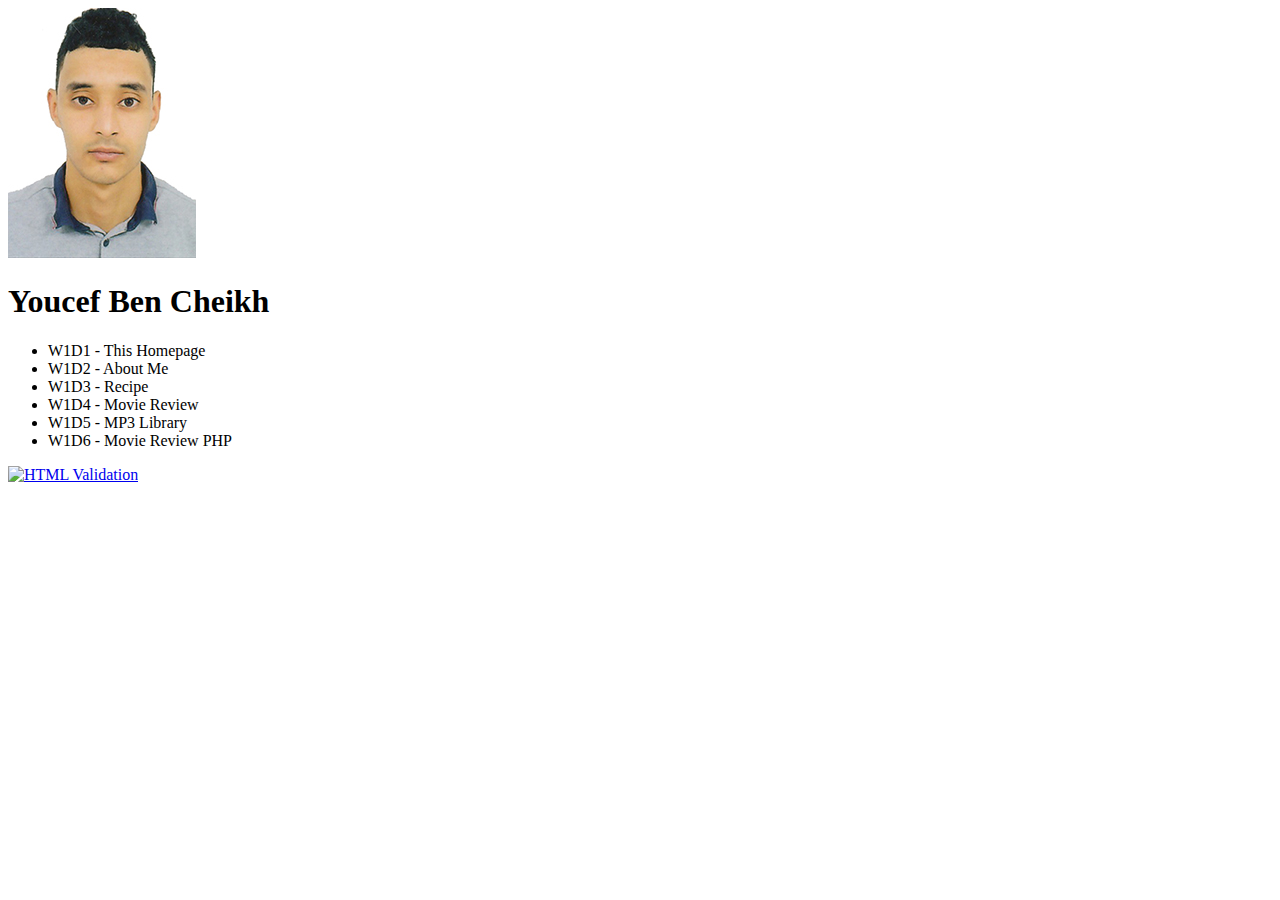
==== index.html @ 372e1646 "Update index.html" ====
<!DOCTYPE html>
<html lang="en">
    <head>
        <title>Home Page</title>
        <meta charset="UTF-8" />
    </head>
    <body>
        <img src="images/my_picture.png" alt="My Picture" />
        <h1>Youcef Ben Cheikh</h1>
        <ul>
            <li>W1D1 - This Homepage</li>
            <li>W1D2 - About Me</li>
            <li>W1D3 - Recipe</li>
            <li>W1D4 - Movie Review</li>
            <li>W1D5 - MP3 Library</li>
            <li>W1D6 - Movie Review PHP</li>
        </ul>
        <a href="https://validator.w3.org/nu/?doc=www.youcef-x64.github.io/index.html">
            <img src="https://manalabs.org/img/w3c-html.png" alt="HTML Validation" />
        </a>
    </body>
</html>
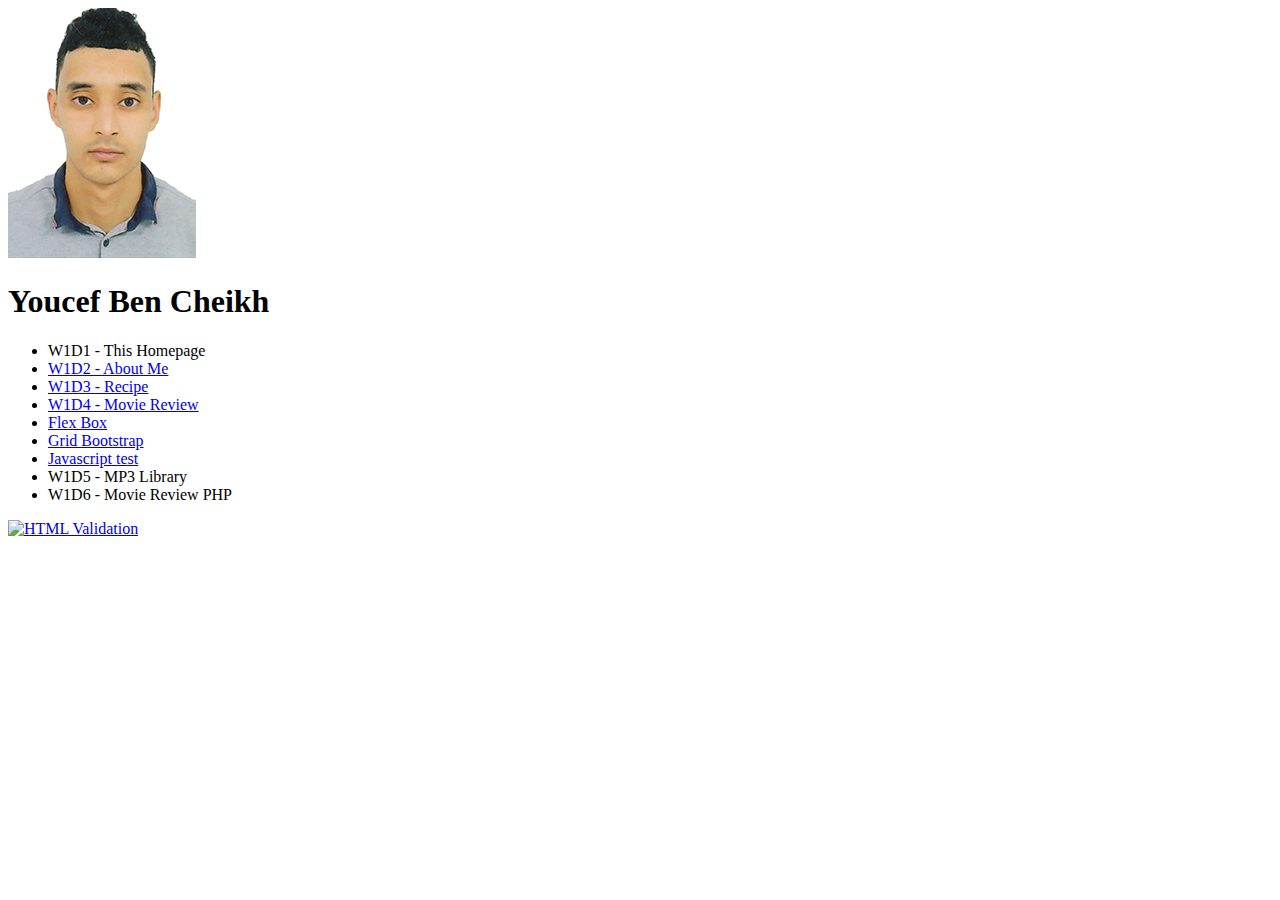
==== commit e250687c: "add javascript test cases" ====
--- a/index.html
+++ b/index.html
@@ -9,14 +9,17 @@
         <h1>Youcef Ben Cheikh</h1>
         <ul>
             <li>W1D1 - This Homepage</li>
-            <li>W1D2 - About Me</li>
-            <li>W1D3 - Recipe</li>
-            <li>W1D4 - Movie Review</li>
+            <li><a href="about_me.html">W1D2 - About Me</a></li>
+            <li><a href="recipe.html">W1D3 - Recipe</a></li>
+            <li><a href="movie.html">W1D4 - Movie Review</a></li>
+            <li><a href="page_flex.html">Flex Box</a></li>
+            <li><a href="page_bootstrap_grid.html">Grid Bootstrap</a></li>
+            <li><a href="function_test.html">Javascript test</a></li>
             <li>W1D5 - MP3 Library</li>
             <li>W1D6 - Movie Review PHP</li>
         </ul>
-        <a href="https://validator.w3.org/nu/?doc=www.youcef-x64.github.io/index.html">
-            <img src="https://manalabs.org/img/w3c-html.png" alt="HTML Validation" />
+        <a href="https://validator.w3.org/nu/?doc=https://youcef-x64.github.io/">
+            <img src="./images/movie/w3c-html.png" alt="HTML Validation" />
         </a>
     </body>
 </html>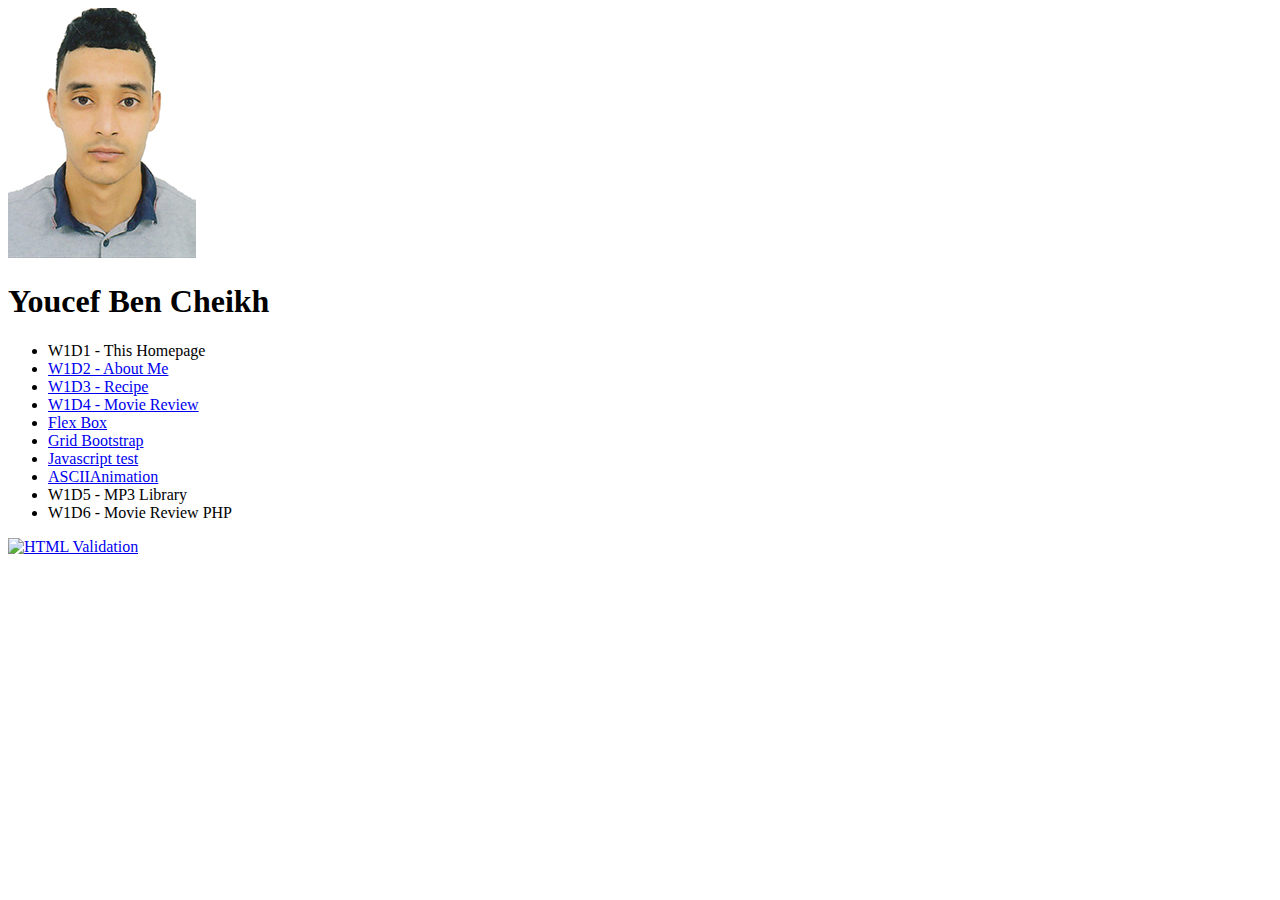
==== commit d4d5c73c: "Add ASCII Animation" ====
--- a/index.html
+++ b/index.html
@@ -15,6 +15,7 @@
             <li><a href="page_flex.html">Flex Box</a></li>
             <li><a href="page_bootstrap_grid.html">Grid Bootstrap</a></li>
             <li><a href="function_test.html">Javascript test</a></li>
+            <li><a href="ascci_animation.html">ASCIIAnimation</a></li>
             <li>W1D5 - MP3 Library</li>
             <li>W1D6 - Movie Review PHP</li>
         </ul>
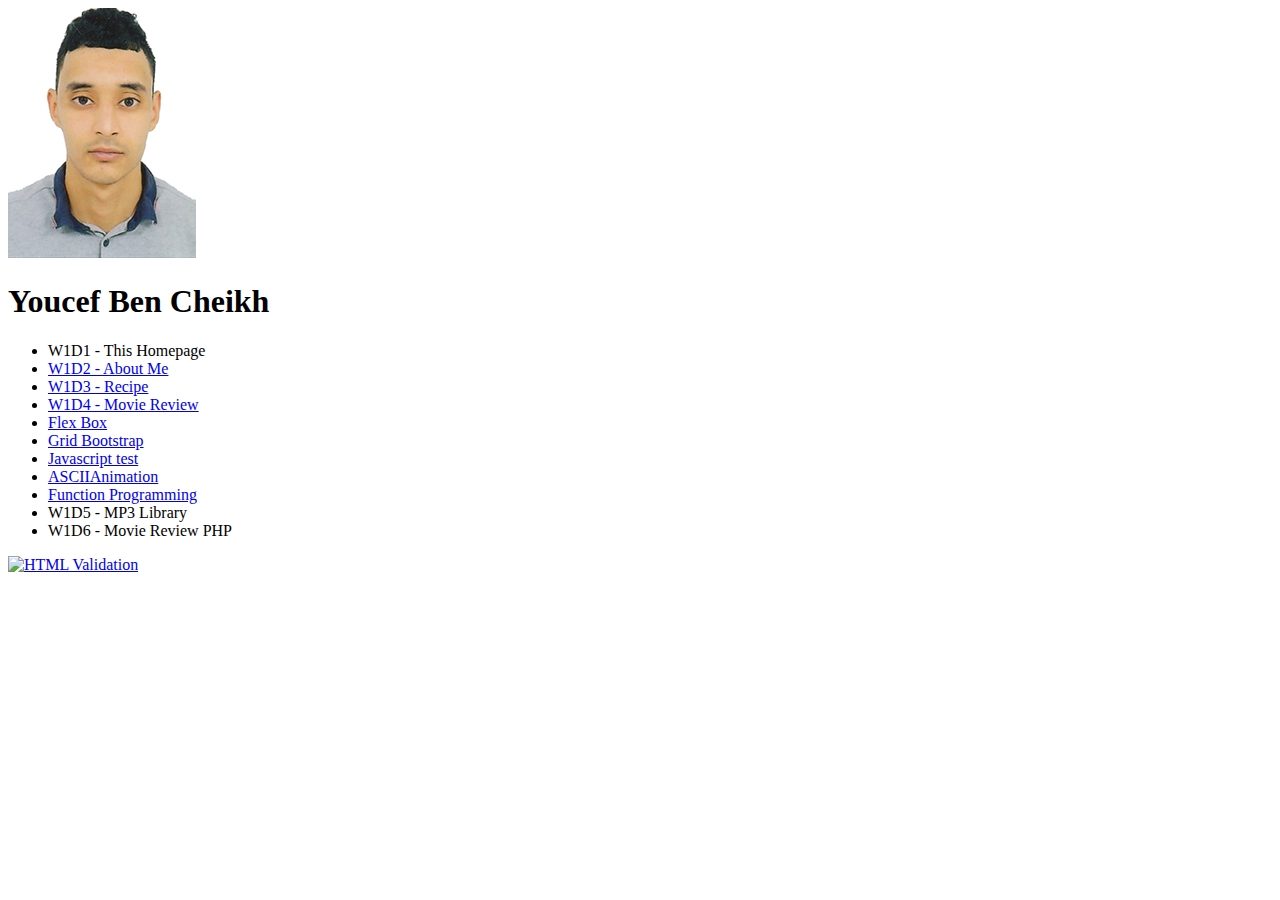
==== commit e828ef49: "add function programming" ====
--- a/index.html
+++ b/index.html
@@ -16,6 +16,7 @@
             <li><a href="page_bootstrap_grid.html">Grid Bootstrap</a></li>
             <li><a href="function_test.html">Javascript test</a></li>
             <li><a href="ascci_animation.html">ASCIIAnimation</a></li>
+            <li><a href="functional_programming.html">Function Programming</a></li>
             <li>W1D5 - MP3 Library</li>
             <li>W1D6 - Movie Review PHP</li>
         </ul>
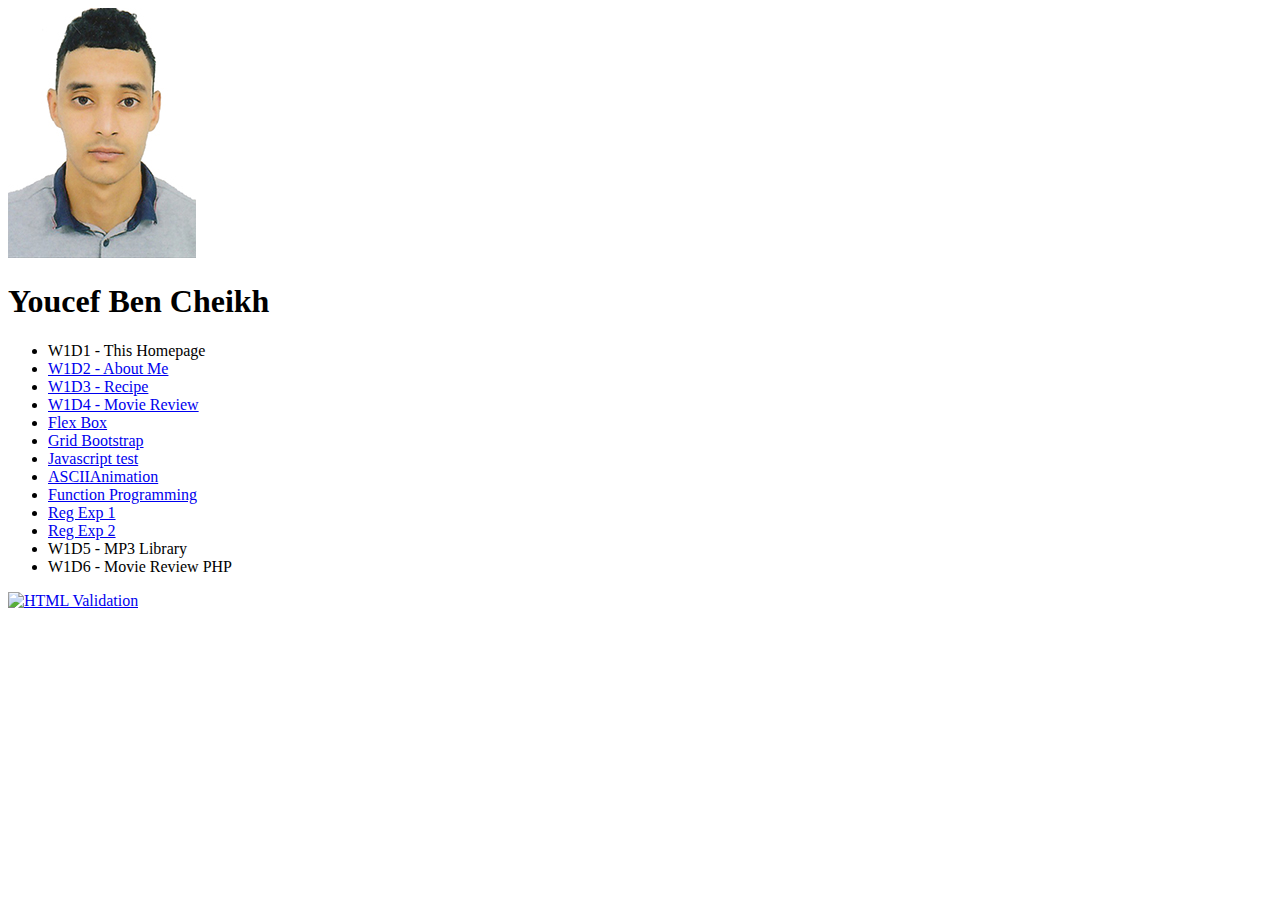
==== commit 22efae85: "Add Reg Exp" ====
--- a/index.html
+++ b/index.html
@@ -17,6 +17,8 @@
             <li><a href="function_test.html">Javascript test</a></li>
             <li><a href="ascci_animation.html">ASCIIAnimation</a></li>
             <li><a href="functional_programming.html">Function Programming</a></li>
+            <li><a href="reg_exp_1.html">Reg Exp 1</a></li>
+            <li><a href="reg_exp_2.html">Reg Exp 2</a></li>
             <li>W1D5 - MP3 Library</li>
             <li>W1D6 - Movie Review PHP</li>
         </ul>
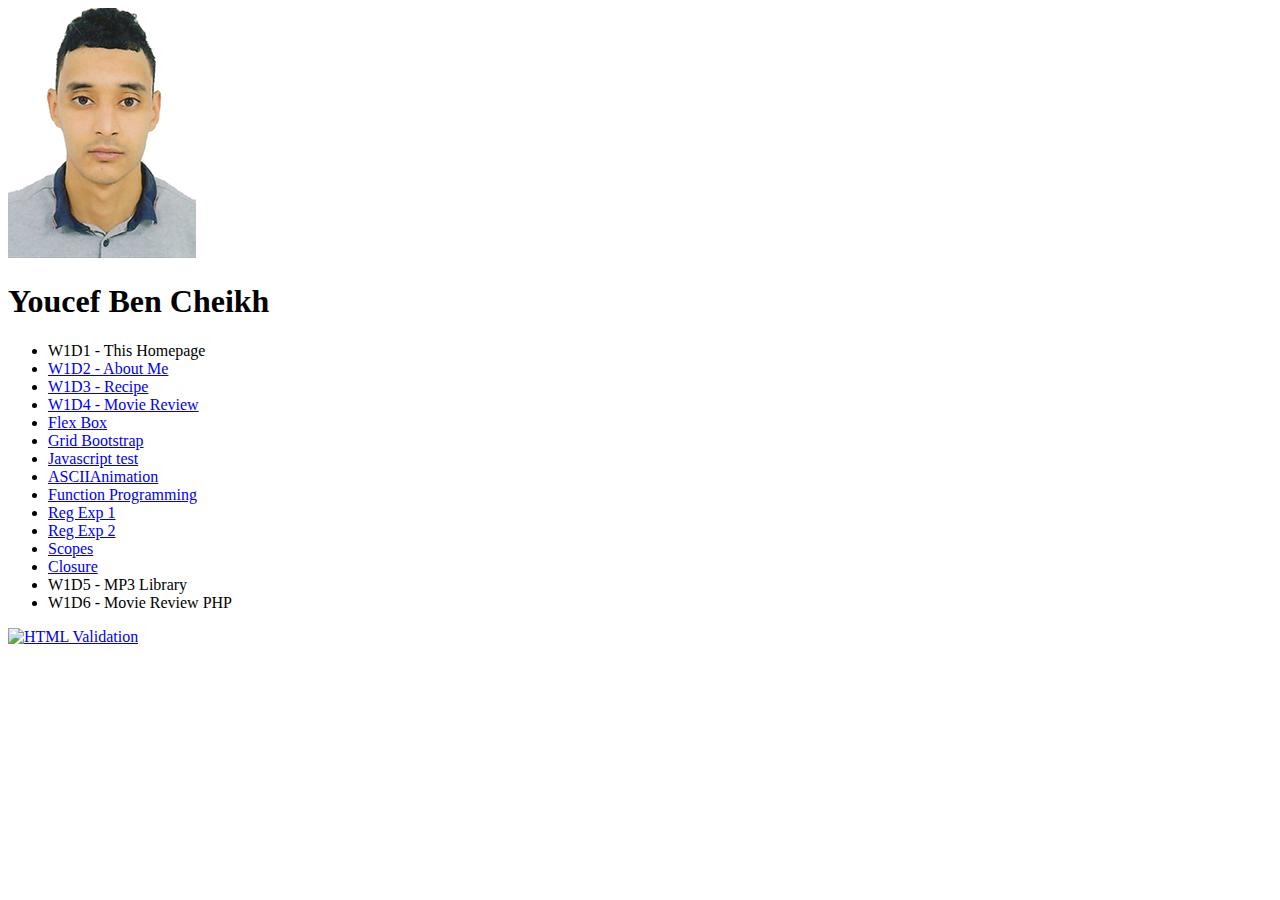
==== commit 27f0ca4e: "Add Closure" ====
--- a/index.html
+++ b/index.html
@@ -19,6 +19,8 @@
             <li><a href="functional_programming.html">Function Programming</a></li>
             <li><a href="reg_exp_1.html">Reg Exp 1</a></li>
             <li><a href="reg_exp_2.html">Reg Exp 2</a></li>
+            <li><a href="scope.html">Scopes</a></li>
+            <li><a href="closure.html">Closure</a></li>
             <li>W1D5 - MP3 Library</li>
             <li>W1D6 - Movie Review PHP</li>
         </ul>
